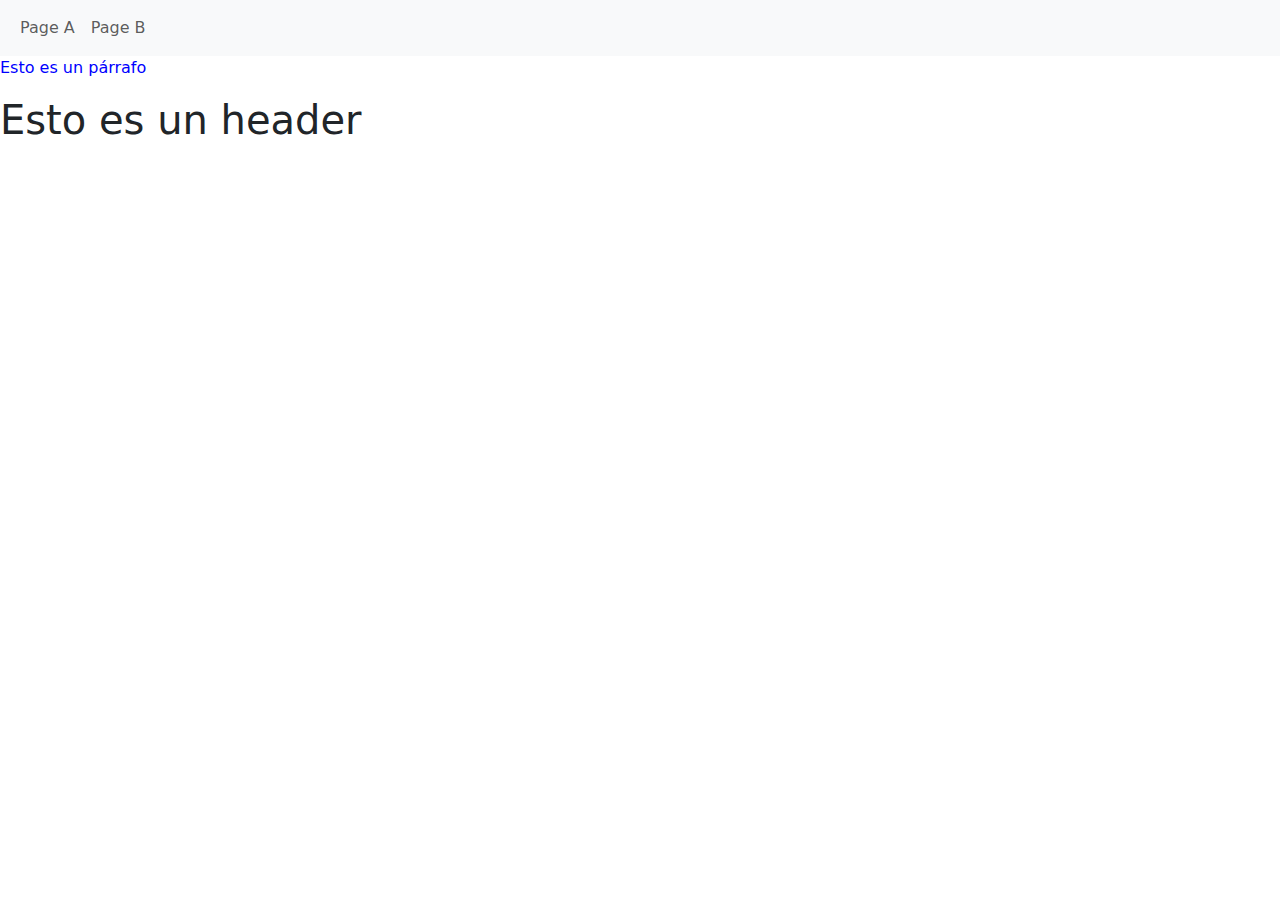
==== index.html @ 8af176f1 "Correccion: Paso 2 correcto y Paso 3 se anadio la tabla correctamente en lugar de en index.html" ====
<!DOCTYPE html>
<html>

<head>
    <meta charset="utf-8">
    <link rel="stylesheet" href="styles/style.css">
    <title>INICIO P01</title>
    <link href="https://cdn.jsdelivr.net/npm/bootstrap@5.2.3/dist/css/bootstrap.min.css" rel="stylesheet">
    <script src="https://cdn.jsdelivr.net/npm/bootstrap@5.2.3/dist/js/bootstrap.bundle.min.js">
    </script>

</head>

<body>
    <nav class="navbar navbar-expand-sm bg-light">
        <div class="container-fluid">
            <ul class="navbar-nav">
                <li class="nav-item">
                    <a class="nav-link" href="page_a.html">Page A</a>
                </li>
                <li class="nav-item">
                    <a class="nav-link" href="page_b.html">Page B</a>
                </li>
            </ul>
        </div>
    </nav>
    <p>Esto es un párrafo</p>
    <h1>Esto es un header</h1>
</body>

</html>
---- styles/style.css ----
h1{
    color: green;
}

p {
    color: blue;
}
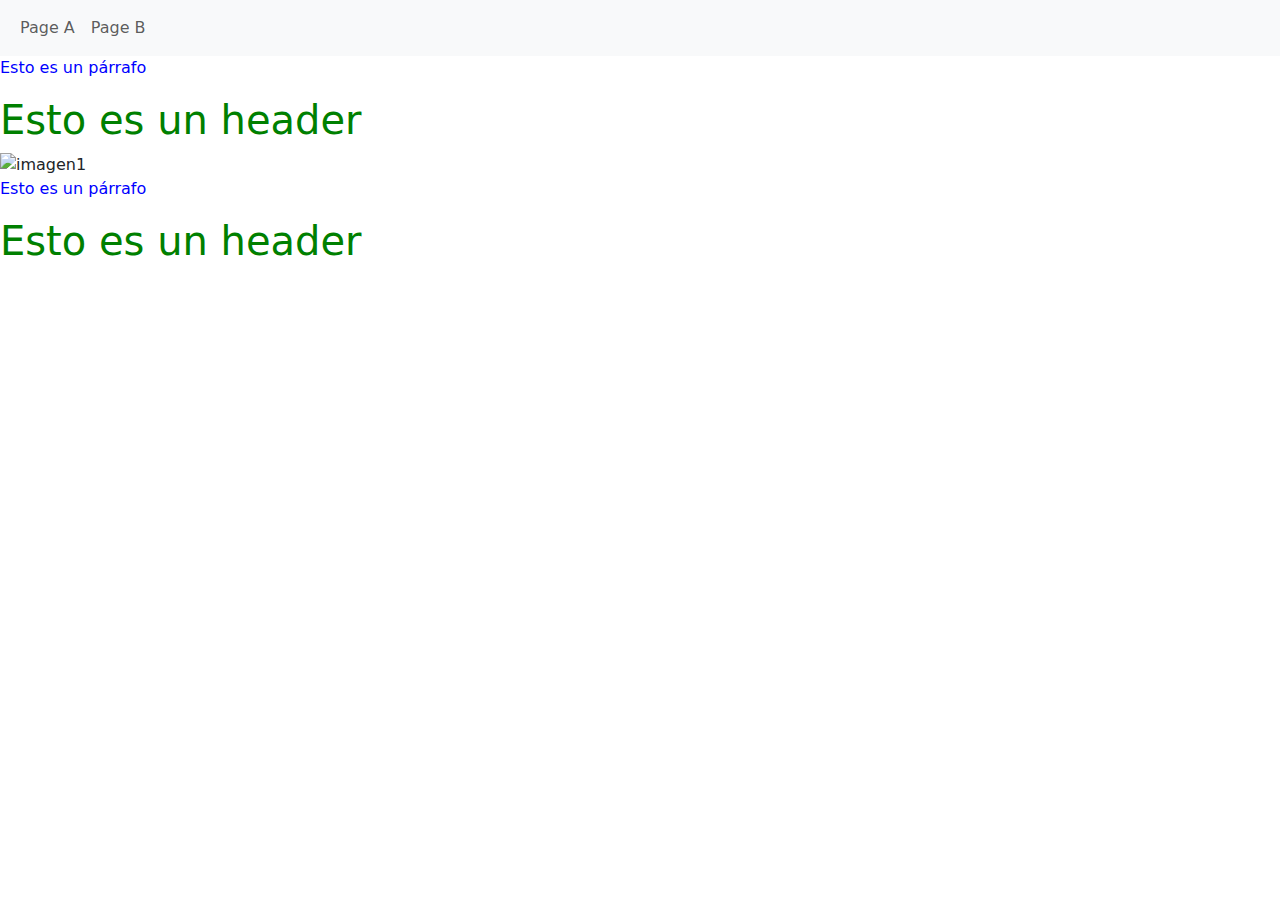
==== commit 924bffc2: "Commit de merge feature_2 en main" ====
--- a/index.html
+++ b/index.html
@@ -28,4 +28,15 @@
     <h1>Esto es un header</h1>
 </body>
 
-</html>+</html>
+ <head>
+ <meta charset="utf-8">
+ <link rel="stylesheet" href="styles/style.css">
+ <title>INICIO P01</title>
+ </head>
+ <body>
+    <img src="https://static.wikia.nocookie.net/discord/images/4/4d/DankMemer1.png/revision/latest?cb=20210517150035" alt="imagen1">
+    <p>Esto es un párrafo</p>
+    <h1>Esto es un header</h1>
+ </body>
+</html>
--- a/styles/style.css
+++ b/styles/style.css
@@ -4,4 +4,8 @@
 
 p {
     color: blue;
+}
+
+table{
+    background-color: lightblue;
 }--- a/styles/style.css
+++ b/styles/style.css
@@ -4,4 +4,8 @@
 
 p {
     color: blue;
+}
+
+table{
+    background-color: lightblue;
 }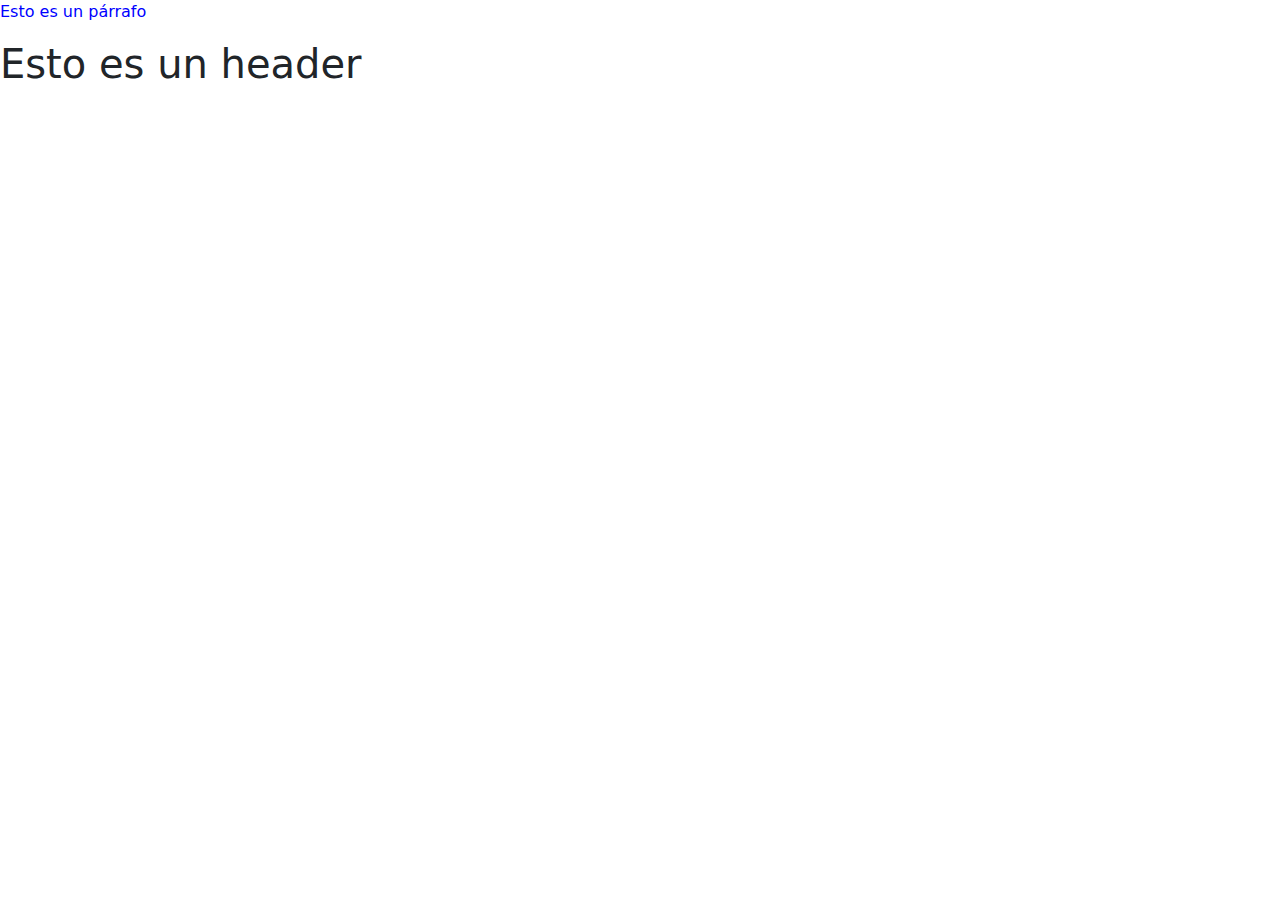
==== commit 89f9c30d: "Step 8.2" ====
--- a/index.html
+++ b/index.html
@@ -12,31 +12,8 @@
 </head>
 
 <body>
-    <nav class="navbar navbar-expand-sm bg-light">
-        <div class="container-fluid">
-            <ul class="navbar-nav">
-                <li class="nav-item">
-                    <a class="nav-link" href="page_a.html">Page A</a>
-                </li>
-                <li class="nav-item">
-                    <a class="nav-link" href="page_b.html">Page B</a>
-                </li>
-            </ul>
-        </div>
-    </nav>
     <p>Esto es un párrafo</p>
     <h1>Esto es un header</h1>
 </body>
 
-</html>
- <head>
- <meta charset="utf-8">
- <link rel="stylesheet" href="styles/style.css">
- <title>INICIO P01</title>
- </head>
- <body>
-    <img src="https://static.wikia.nocookie.net/discord/images/4/4d/DankMemer1.png/revision/latest?cb=20210517150035" alt="imagen1">
-    <p>Esto es un párrafo</p>
-    <h1>Esto es un header</h1>
- </body>
-</html>
+</html>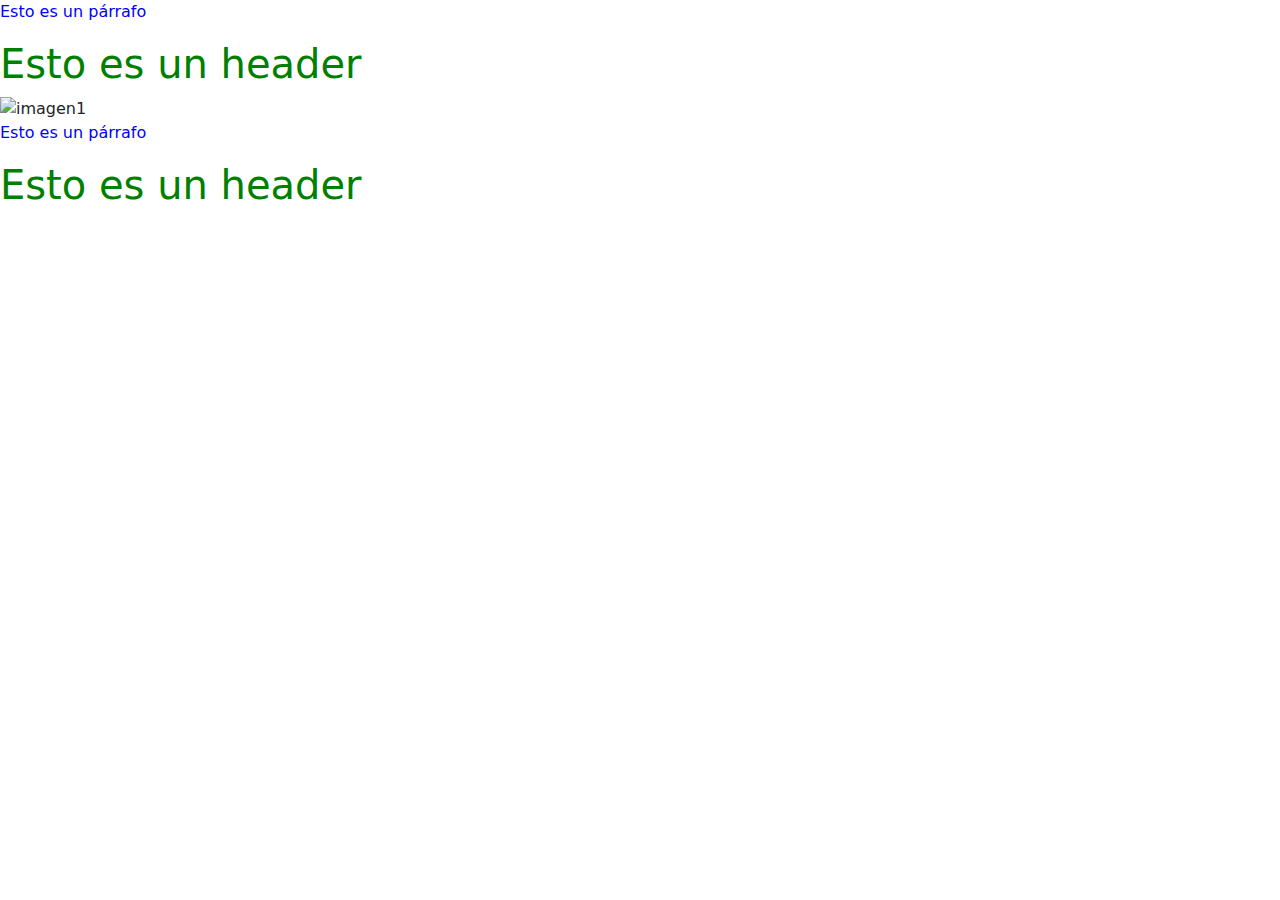
==== commit 3b040103: "Merge branch 'feature_1' of https://github.com/EduardoHGomez/PRACTICA_01_BHL" ====
--- a/index.html
+++ b/index.html
@@ -16,4 +16,16 @@
     <h1>Esto es un header</h1>
 </body>
 
-</html>+</html>
+ <head>
+ <meta charset="utf-8">
+ <link rel="stylesheet" href="styles/style.css">
+ <title>INICIO P01</title>
+ </head>
+ <body>
+    <img src="https://static.wikia.nocookie.net/discord/images/4/4d/DankMemer1.png/revision/latest?cb=20210517150035" alt="imagen1">
+    <p>Esto es un párrafo</p>
+    <h1>Esto es un header</h1>
+ </body>
+ <script src="scripts/script.js"></script>
+</html>
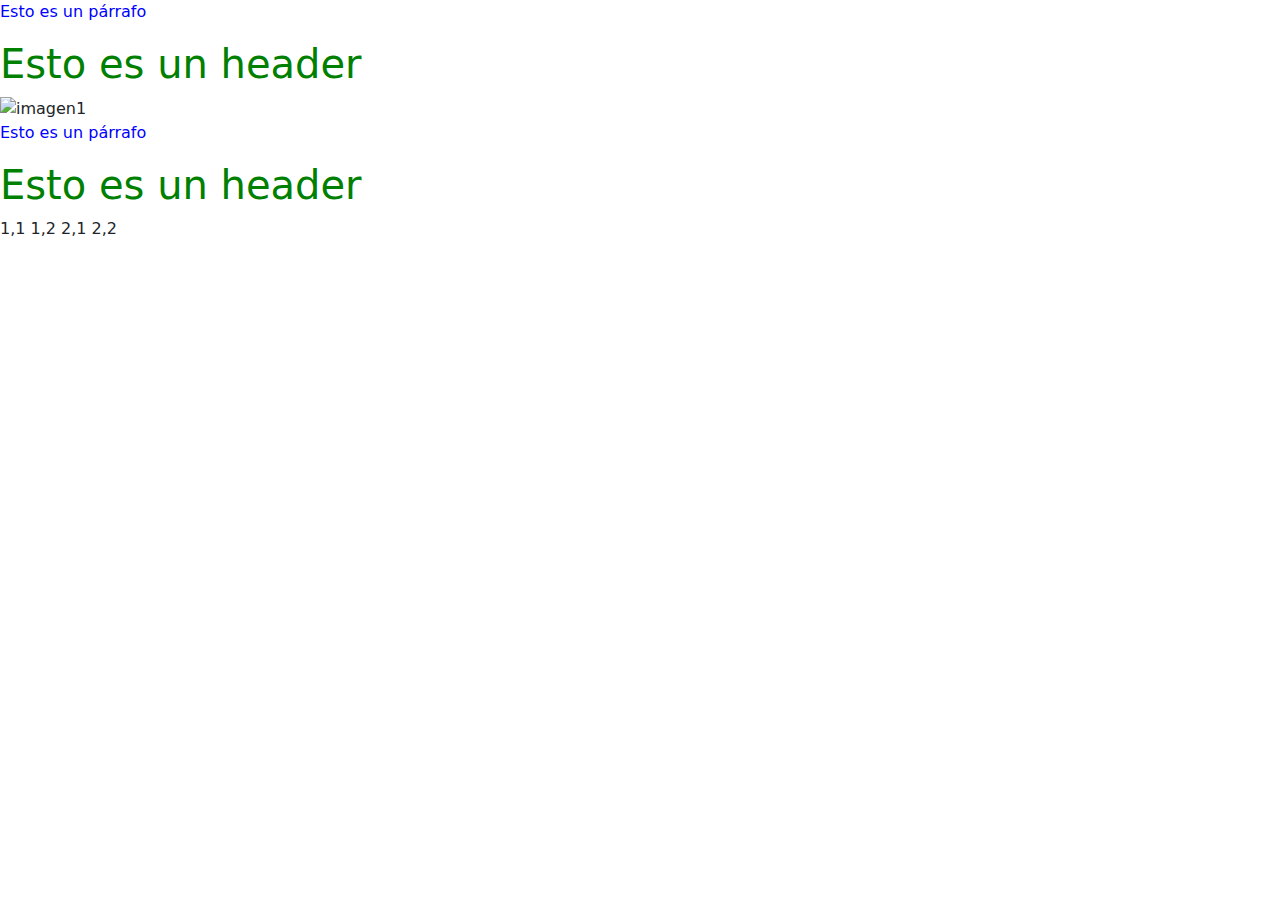
==== commit ce43d675: "index paso 9" ====
--- a/index.html
+++ b/index.html
@@ -17,15 +17,29 @@
 </body>
 
 </html>
- <head>
- <meta charset="utf-8">
- <link rel="stylesheet" href="styles/style.css">
- <title>INICIO P01</title>
- </head>
- <body>
-    <img src="https://static.wikia.nocookie.net/discord/images/4/4d/DankMemer1.png/revision/latest?cb=20210517150035" alt="imagen1">
+
+<head>
+    <meta charset="utf-8">
+    <link rel="stylesheet" href="styles/style.css">
+    <title>INICIO P01</title>
+</head>
+
+<body>
+    <img src="https://static.wikia.nocookie.net/discord/images/4/4d/DankMemer1.png/revision/latest?cb=20210517150035"
+        alt="imagen1">
     <p>Esto es un párrafo</p>
     <h1>Esto es un header</h1>
- </body>
- <script src="scripts/script.js"></script>
-</html>
+    <table></table>
+    <tr>
+        <td>1,1</td>
+        <td>1,2</td>
+    </tr>
+    <tr>
+        <td>2,1</td>
+        <td>2,2</td>
+    </tr>
+    </table>
+</body>
+<script src="scripts/script.js"></script>
+
+</html>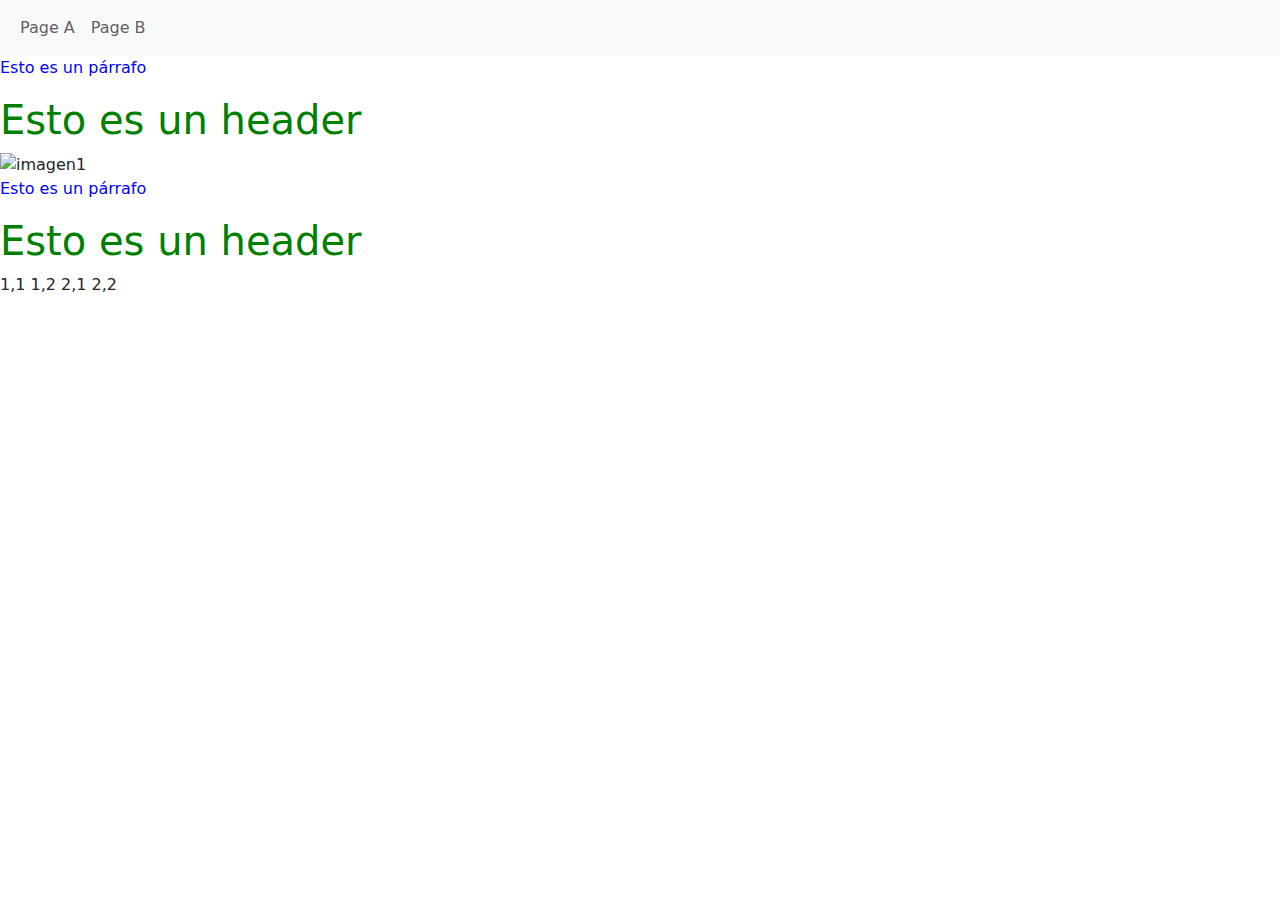
==== commit a0b3abe2: "Revert "Step 8.2"" ====
--- a/index.html
+++ b/index.html
@@ -12,6 +12,18 @@
 </head>
 
 <body>
+    <nav class="navbar navbar-expand-sm bg-light">
+        <div class="container-fluid">
+            <ul class="navbar-nav">
+                <li class="nav-item">
+                    <a class="nav-link" href="page_a.html">Page A</a>
+                </li>
+                <li class="nav-item">
+                    <a class="nav-link" href="page_b.html">Page B</a>
+                </li>
+            </ul>
+        </div>
+    </nav>
     <p>Esto es un párrafo</p>
     <h1>Esto es un header</h1>
 </body>
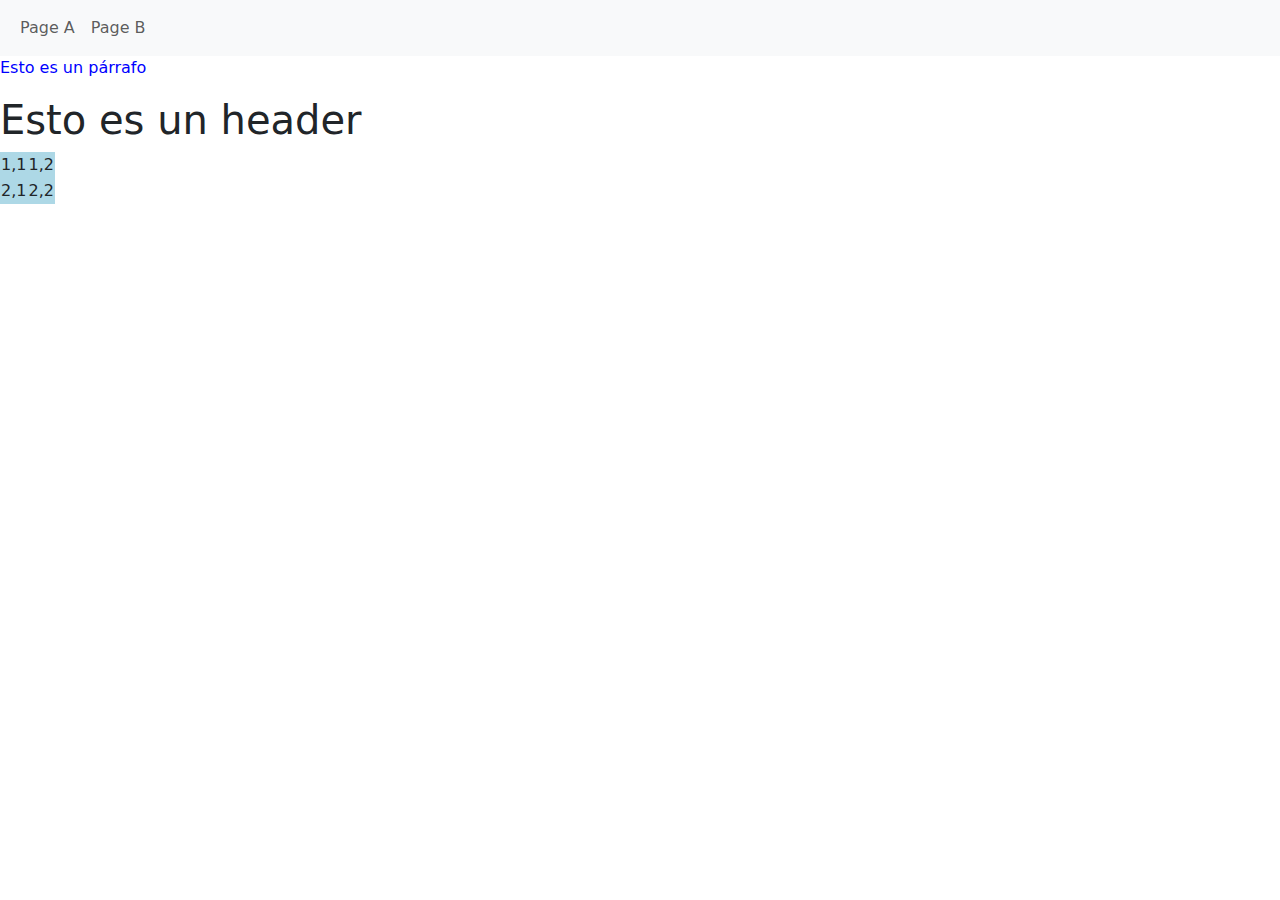
==== commit c35a60e3: "Step 10.2 Revert donde navbar existia y posicionamiento adecuado de la tabla" ====
--- a/index.html
+++ b/index.html
@@ -26,22 +26,7 @@
     </nav>
     <p>Esto es un párrafo</p>
     <h1>Esto es un header</h1>
-</body>
-
-</html>
-
-<head>
-    <meta charset="utf-8">
-    <link rel="stylesheet" href="styles/style.css">
-    <title>INICIO P01</title>
-</head>
-
-<body>
-    <img src="https://static.wikia.nocookie.net/discord/images/4/4d/DankMemer1.png/revision/latest?cb=20210517150035"
-        alt="imagen1">
-    <p>Esto es un párrafo</p>
-    <h1>Esto es un header</h1>
-    <table></table>
+    <table>
     <tr>
         <td>1,1</td>
         <td>1,2</td>
@@ -51,7 +36,6 @@
         <td>2,2</td>
     </tr>
     </table>
+<script src="scripts/script.js"></script>
 </body>
-<script src="scripts/script.js"></script>
-
 </html>